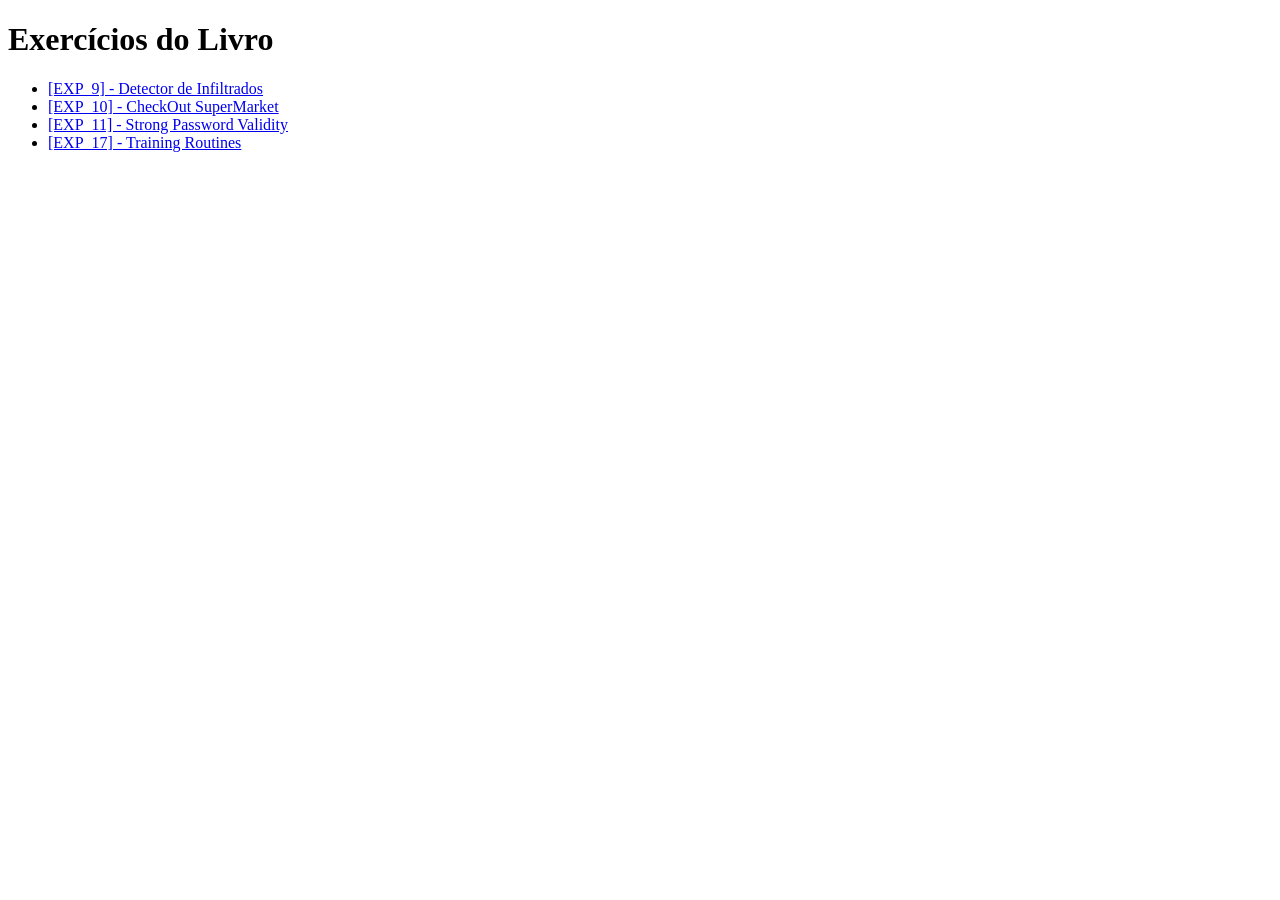
==== index.html @ 4d221f1a "feat: adiciona index-guia para navegar nas páginas." ====
<!DOCTYPE html>
<html lang="pt-BR">
<head>
  <meta charset="UTF-8">
  <meta name="viewport" content="width=device-width, initial-scale=1.0">
  <title>Página Guia</title>
</head>
<body>
  <h1>Exercícios do Livro</h1>
  <ul>
    <li><a href="exp_9.html">[EXP_9] - Detector de Infiltrados</a></li>
    <li><a href="exp_10.html">[EXP_10] - CheckOut SuperMarket</a></li>
    <li><a href="exp_11.html">[EXP_11] - Strong Password Validity</a></li>
    <li><a href="exp_17.html">[EXP_17] - Training Routines</a></li>
  </ul>
</body>
</html>
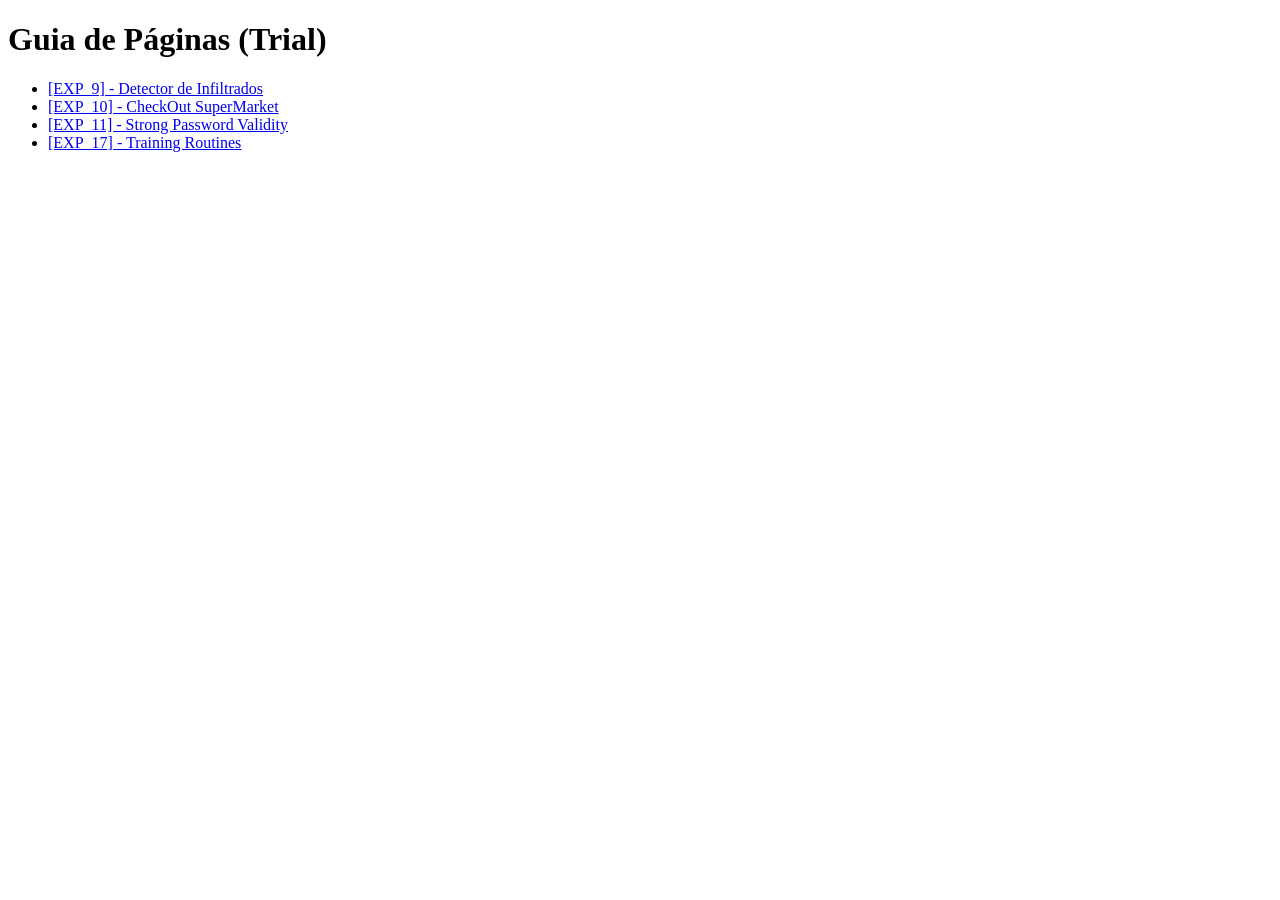
==== commit 013e24cb: "feat: modificação de título" ====
--- a/index.html
+++ b/index.html
@@ -6,7 +6,7 @@
   <title>Página Guia</title>
 </head>
 <body>
-  <h1>Exercícios do Livro</h1>
+  <h1>Guia de Páginas (Trial)</h1>
   <ul>
     <li><a href="exp_9.html">[EXP_9] - Detector de Infiltrados</a></li>
     <li><a href="exp_10.html">[EXP_10] - CheckOut SuperMarket</a></li>
